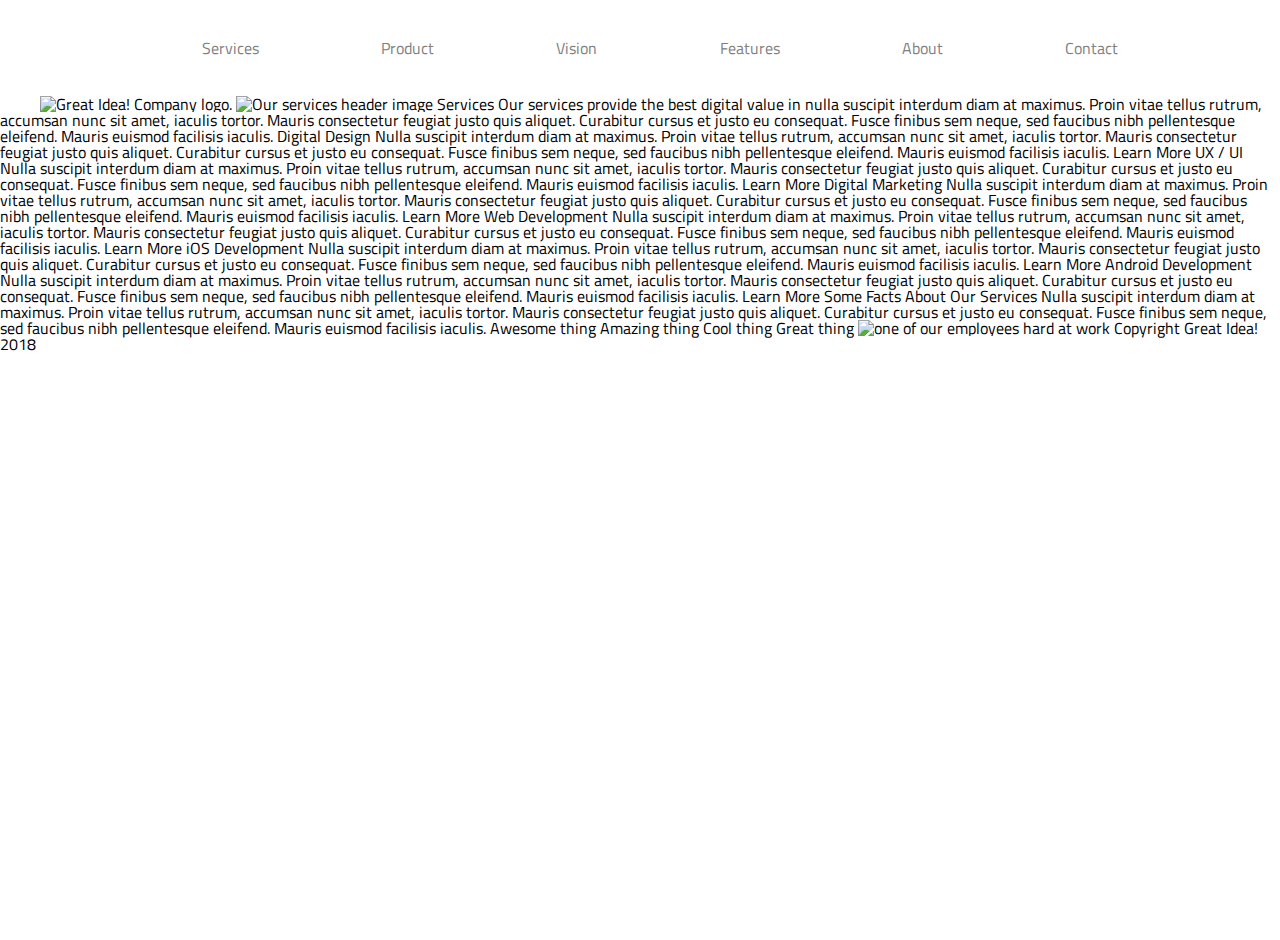
==== great-idea/services.html @ a6a64a1a "completed part 1" ====
<!-- copy and paste your index.html page structure in here, markup the content provided after that -->

<!doctype html>

<html lang="en">
<head>
  <meta charset="utf-8">

  <title>Great Idea!</title>

  <link href="https://fonts.googleapis.com/css?family=Bangers|Titillium+Web" rel="stylesheet">
  <link rel="stylesheet" href="css/index.css">

  <!--[if lt IE 9]>
    <script src="https://cdnjs.cloudflare.com/ajax/libs/html5shiv/3.7.3/html5shiv.js"></script>
  <![endif]-->
</head>

  <body>
<nav class="navigation">
       <a href="" class="navigationItems"> Services</a>
       <a href="" class="navigationItems"> Product</a>
       <a href="" class="navigationItems">Vision</a>
       <a href="" class="navigationItems">Features</a>
       <a href="" class="navigationItems">About</a>
       <a href="" class="navigationItems"> Contact</a>
        
</nav>

<img class="logo" src="img/logo.png" alt="Great Idea! Company logo.">


<img class="services-header-img" src="img/services-header.jpg" alt="Our services header image">

Services

Our services provide the best digital value in nulla suscipit interdum diam at maximus. Proin vitae tellus rutrum, accumsan nunc sit amet, iaculis tortor. Mauris consectetur feugiat justo quis aliquet. Curabitur cursus et justo eu consequat. Fusce finibus sem neque, sed faucibus nibh pellentesque eleifend. Mauris euismod facilisis iaculis.


Digital Design

Nulla suscipit interdum diam at maximus. Proin vitae tellus rutrum, accumsan nunc sit amet, iaculis tortor. Mauris consectetur feugiat justo quis aliquet. Curabitur cursus et justo eu consequat. Fusce finibus sem neque, sed faucibus nibh pellentesque
eleifend. Mauris euismod facilisis iaculis.

Learn More



UX / UI

Nulla suscipit interdum diam at maximus. Proin vitae tellus rutrum, accumsan nunc sit amet, iaculis tortor. Mauris consectetur feugiat justo quis aliquet. Curabitur cursus et justo eu consequat. Fusce finibus sem neque, sed faucibus nibh pellentesque
eleifend. Mauris euismod facilisis iaculis.

Learn More



Digital Marketing

Nulla suscipit interdum diam at maximus. Proin vitae tellus rutrum, accumsan nunc sit amet, iaculis tortor. Mauris consectetur feugiat justo quis aliquet. Curabitur cursus et justo eu consequat. Fusce finibus sem neque, sed faucibus nibh pellentesque
eleifend. Mauris euismod facilisis iaculis.

Learn More



Web Development

Nulla suscipit interdum diam at maximus. Proin vitae tellus rutrum, accumsan nunc sit amet, iaculis tortor. Mauris consectetur feugiat justo quis aliquet. Curabitur cursus et justo eu consequat. Fusce finibus sem neque, sed faucibus nibh pellentesque
eleifend. Mauris euismod facilisis iaculis.

Learn More



iOS Development

Nulla suscipit interdum diam at maximus. Proin vitae tellus rutrum, accumsan nunc sit amet, iaculis tortor. Mauris consectetur feugiat justo quis aliquet. Curabitur cursus et justo eu consequat. Fusce finibus sem neque, sed faucibus nibh pellentesque
eleifend. Mauris euismod facilisis iaculis.

Learn More



Android Development

Nulla suscipit interdum diam at maximus. Proin vitae tellus rutrum, accumsan nunc sit amet, iaculis tortor. Mauris consectetur feugiat justo quis aliquet. Curabitur cursus et justo eu consequat. Fusce finibus sem neque, sed faucibus nibh pellentesque
eleifend. Mauris euismod facilisis iaculis.

Learn More


Some Facts About Our Services

Nulla suscipit interdum diam at maximus. Proin vitae tellus rutrum, accumsan nunc sit amet, iaculis tortor. Mauris consectetur feugiat justo quis aliquet. Curabitur cursus et justo eu consequat. Fusce finibus sem neque, sed faucibus nibh pellentesque
eleifend. Mauris euismod facilisis iaculis.


Awesome thing
Amazing thing
Cool thing
Great thing

<img class="services-info-img" src="img/services-info.png" alt="one of our employees hard at work">

Copyright Great Idea! 2018

   
</body>
</html>
---- great-idea/css/index.css ----
/* http://meyerweb.com/eric/tools/css/reset/ 
   v2.0 | 20110126
   License: none (public domain)
*/

html, body, div, span, applet, object, iframe,
h1, h2, h3, h4, h5, h6, p, blockquote, pre,
a, abbr, acronym, address, big, cite, code,
del, dfn, em, img, ins, kbd, q, s, samp,
small, strike, strong, sub, sup, tt, var,
b, u, i, center,
dl, dt, dd, ol, ul, li,
fieldset, form, label, legend,
table, caption, tbody, tfoot, thead, tr, th, td,
article, aside, canvas, details, embed, 
figure, figcaption, footer, header, hgroup, 
menu, nav, output, ruby, section, summary,
time, mark, audio, video {
	margin: 0;
	padding: 0;
	border: 0;
	font-size: 100%;
	font: inherit;
	vertical-align: baseline;
}
/* HTML5 display-role reset for older browsers */
article, aside, details, figcaption, figure, 
footer, header, hgroup, menu, nav, section {
	display: block;
}
body {
	line-height: 1;
}
ol, ul {
	list-style: none;
}
blockquote, q {
	quotes: none;
}
blockquote:before, blockquote:after,
q:before, q:after {
	content: '';
	content: none;
}
table {
	border-collapse: collapse;
	border-spacing: 0;
}

/* Set every element's box-sizing to border-box */
* {
    box-sizing: border-box;
}

html, body {
    height: 100%;
    font-family: 'Titillium Web', sans-serif;
}

h1, h2, h3, h4, h5 {
    font-family: 'Bangers', cursive;
    letter-spacing: 1px;
    margin-bottom: 15px;
}

/* Copy and paste your work from yesterday here and start to refactor into flexbox */
.navigation {
	color: grey;
	display: flex;
	flex-direction: row;
	padding: 0px;
	text-decoration: none;
	margin: 40px 40px 40px 80px;
	justify-content: space-evenly;
}
.navigationItems {
	color: grey;
	padding: 0px;
	text-decoration: none;
	margin-left: 0px;
}
.logo {
	margin-left: 40px;
    margin-bottom: -14px;
}
.head {
	position: relative;
    display: flex;
    padding: 30px;
    margin-left: 40px;
    margin-top: 40px;
    margin-bottom: 40px;
    font-size: 86px;
    margin-right: 40px;
}
.image {
	margin-bottom: 0px;
    margin-top: 0px;
}
.textpic {
	display: flex;
	flex-direction: row;
	margin-top:	20px;
	margin-left: 120px;
}
hr {
	text-align: center;
}
.getit {
	padding: 10px;
	font-size: 24px;
	font-family: serif;
	margin: 0px 0px 0px 220px;
	padding-left: 25px;
    padding-right: 25px;
    border-width: 5px;
	border: solid dimgray;
}
.topdata {
	font-size: 21px;
	display: flex;
	margin: 40px 80px 40px 200px;
	text-align:left;
}
.para3 {
	margin: 100px 210px 100px 200px;
}
.bottomdata {
	display: flex;
	flex-direction: row;
	font-size: 21px;
	position: relative;
	margin: 80px 80px 80px 200px;
}
.address {
	font-size: 18px;
	margin: 20px 0px 40px 220px;
}
footer {
	text-align: center;
}
.para4 {
	padding: 20px;
	width: 290px;
	height: 100px;
}
.para5 {
	padding: 20px;
	width: 290px;
	height: 100px;
}
.para6 {
	padding: 20px;
	width: 290px;
	height: 100px;
}
.para1 {
	padding: 20px;
	width: 450px;
	height: 100px;
}
.para2 {
	padding: 20px;
	width: 450px;
	height: 100px;
}
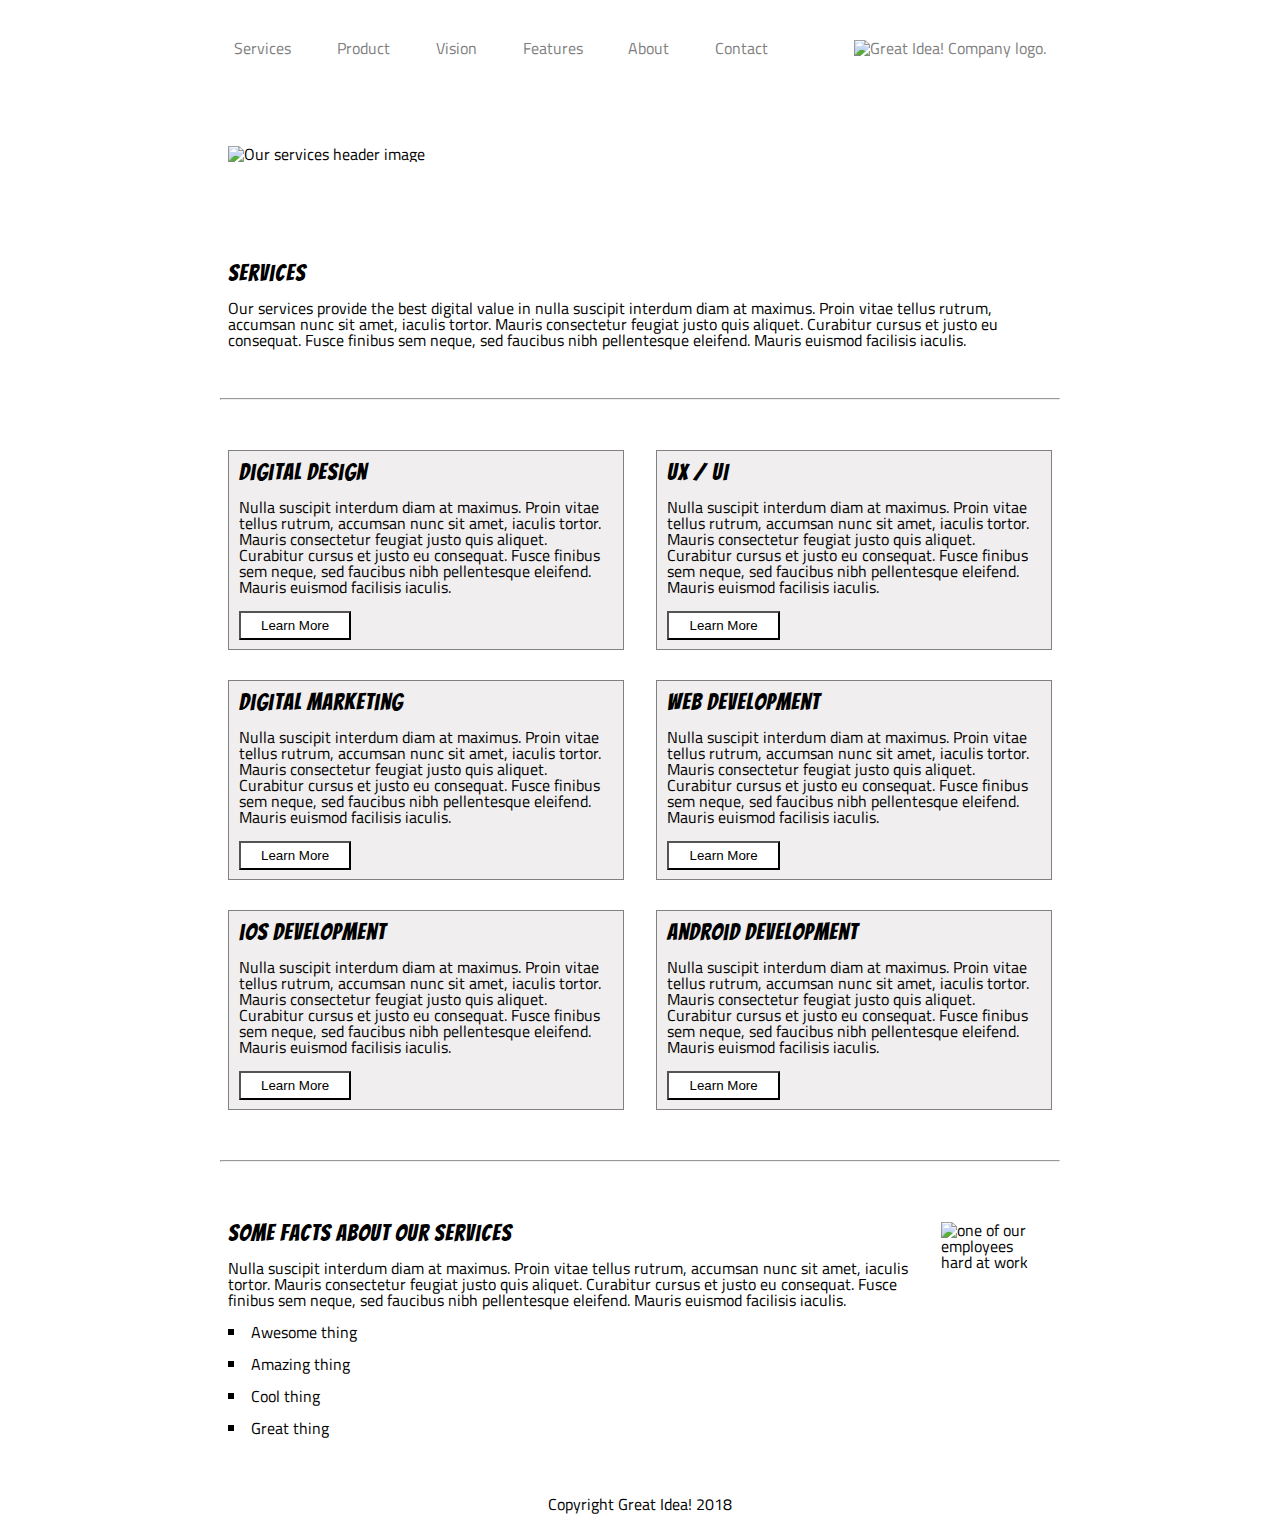
==== commit 0acd2175: "completed day 3 work" ====
--- a/great-idea/services.html
+++ b/great-idea/services.html
@@ -6,7 +6,7 @@
 <head>
   <meta charset="utf-8">
 
-  <title>Great Idea!</title>
+  <title>Great Idea! - Services</title>
 
   <link href="https://fonts.googleapis.com/css?family=Bangers|Titillium+Web" rel="stylesheet">
   <link rel="stylesheet" href="css/index.css">
@@ -16,7 +16,7 @@
   <![endif]-->
 </head>
 
-  <body>
+  <body class="fullBody">
 <nav class="navigation">
        <a href="" class="navigationItems"> Services</a>
        <a href="" class="navigationItems"> Product</a>
@@ -24,87 +24,101 @@
        <a href="" class="navigationItems">Features</a>
        <a href="" class="navigationItems">About</a>
        <a href="" class="navigationItems"> Contact</a>
-        
+       <img class="logo" src="img/logo.png" alt="Great Idea! Company logo.">       
 </nav>
-
-<img class="logo" src="img/logo.png" alt="Great Idea! Company logo.">
+<img class="services-header-img" src="img/services-header.jpg" alt="Our services header image">
+<div class="heading">
 
 
-<img class="services-header-img" src="img/services-header.jpg" alt="Our services header image">
+    <h1 class="bigFont">Services</h1>
+    <p>Our services provide the best digital value in nulla suscipit interdum diam at maximus. Proin vitae tellus rutrum, accumsan nunc sit amet, iaculis tortor. Mauris consectetur feugiat justo quis aliquet. Curabitur cursus et justo eu consequat. Fusce finibus sem neque, sed faucibus nibh pellentesque eleifend. Mauris euismod facilisis iaculis.</p>
+</div>
+<hr class="lineHr">
 
-Services
+<div class="mainData">
 
-Our services provide the best digital value in nulla suscipit interdum diam at maximus. Proin vitae tellus rutrum, accumsan nunc sit amet, iaculis tortor. Mauris consectetur feugiat justo quis aliquet. Curabitur cursus et justo eu consequat. Fusce finibus sem neque, sed faucibus nibh pellentesque eleifend. Mauris euismod facilisis iaculis.
+    <section class="paras1">
 
+        <h1 class="bigFont">Digital Design</h1>
 
-Digital Design
+        <p>Nulla suscipit interdum diam at maximus. Proin vitae tellus rutrum, accumsan nunc sit amet, iaculis tortor. Mauris consectetur feugiat justo quis aliquet. Curabitur cursus et justo eu consequat. Fusce finibus sem neque, sed faucibus nibh pellentesque
+eleifend. Mauris euismod facilisis iaculis.</p>
+        <br>
+        <button class="button"> Learn More </button>
+    </section>
 
-Nulla suscipit interdum diam at maximus. Proin vitae tellus rutrum, accumsan nunc sit amet, iaculis tortor. Mauris consectetur feugiat justo quis aliquet. Curabitur cursus et justo eu consequat. Fusce finibus sem neque, sed faucibus nibh pellentesque
-eleifend. Mauris euismod facilisis iaculis.
+    <section class="paras2">
+        
+        <h1 class="bigFont">UX / UI</h1>
 
-Learn More
+        <p>Nulla suscipit interdum diam at maximus. Proin vitae tellus rutrum, accumsan nunc sit amet, iaculis tortor. Mauris consectetur feugiat justo quis aliquet. Curabitur cursus et justo eu consequat. Fusce finibus sem neque, sed faucibus nibh pellentesque
+eleifend. Mauris euismod facilisis iaculis.</p>
+        <br>
+        <button class="button">Learn More</button>
+    </section>
 
+    <section class="paras3">
 
+        <h1 class="bigFont">Digital Marketing</h1>
 
-UX / UI
+        <p>Nulla suscipit interdum diam at maximus. Proin vitae tellus rutrum, accumsan nunc sit amet, iaculis tortor. Mauris consectetur feugiat justo quis aliquet. Curabitur cursus et justo eu consequat. Fusce finibus sem neque, sed faucibus nibh pellentesque
+eleifend. Mauris euismod facilisis iaculis.</p>
+        <br>
+        <button class="button">Learn More</button>
+    </section>
 
-Nulla suscipit interdum diam at maximus. Proin vitae tellus rutrum, accumsan nunc sit amet, iaculis tortor. Mauris consectetur feugiat justo quis aliquet. Curabitur cursus et justo eu consequat. Fusce finibus sem neque, sed faucibus nibh pellentesque
-eleifend. Mauris euismod facilisis iaculis.
+    <section class="paras4">
 
-Learn More
+        <h1 class="bigFont">Web Development</h1>
 
+        <p>Nulla suscipit interdum diam at maximus. Proin vitae tellus rutrum, accumsan nunc sit amet, iaculis tortor. Mauris consectetur feugiat justo quis aliquet. Curabitur cursus et justo eu consequat. Fusce finibus sem neque, sed faucibus nibh pellentesque
+    eleifend. Mauris euismod facilisis iaculis.</p>
+        <br>
+       <button class="button">Learn More</button> 
+    </section>
 
+    <section class="paras5">
 
-Digital Marketing
+        <h1 class="bigFont">iOS Development</h1>
 
-Nulla suscipit interdum diam at maximus. Proin vitae tellus rutrum, accumsan nunc sit amet, iaculis tortor. Mauris consectetur feugiat justo quis aliquet. Curabitur cursus et justo eu consequat. Fusce finibus sem neque, sed faucibus nibh pellentesque
-eleifend. Mauris euismod facilisis iaculis.
+        <p>Nulla suscipit interdum diam at maximus. Proin vitae tellus rutrum, accumsan nunc sit amet, iaculis tortor. Mauris consectetur feugiat justo quis aliquet. Curabitur cursus et justo eu consequat. Fusce finibus sem neque, sed faucibus nibh pellentesque
+eleifend. Mauris euismod facilisis iaculis.</p>
+        <br>
+        <button class="button">Learn More</button>
+    </section>
 
-Learn More
+    <section class="paras6">
 
+        <h1 class="bigFont">Android Development</h1>
 
+        <p>Nulla suscipit interdum diam at maximus. Proin vitae tellus rutrum, accumsan nunc sit amet, iaculis tortor. Mauris consectetur feugiat justo quis aliquet. Curabitur cursus et justo eu consequat. Fusce finibus sem neque, sed faucibus nibh pellentesque
+eleifend. Mauris euismod facilisis iaculis.</p>
+        <br>
+        <button class="button">Learn More</button>
+    </section>
 
-Web Development
+</div>
+<hr class="lineHr">
+<div class="lastData">
+    <section class="lastInfo">
+        <h1 class="bigFont">Some Facts About Our Services</h1>
 
-Nulla suscipit interdum diam at maximus. Proin vitae tellus rutrum, accumsan nunc sit amet, iaculis tortor. Mauris consectetur feugiat justo quis aliquet. Curabitur cursus et justo eu consequat. Fusce finibus sem neque, sed faucibus nibh pellentesque
-eleifend. Mauris euismod facilisis iaculis.
-
-Learn More
-
-
-
-iOS Development
-
-Nulla suscipit interdum diam at maximus. Proin vitae tellus rutrum, accumsan nunc sit amet, iaculis tortor. Mauris consectetur feugiat justo quis aliquet. Curabitur cursus et justo eu consequat. Fusce finibus sem neque, sed faucibus nibh pellentesque
-eleifend. Mauris euismod facilisis iaculis.
-
-Learn More
-
-
-
-Android Development
-
-Nulla suscipit interdum diam at maximus. Proin vitae tellus rutrum, accumsan nunc sit amet, iaculis tortor. Mauris consectetur feugiat justo quis aliquet. Curabitur cursus et justo eu consequat. Fusce finibus sem neque, sed faucibus nibh pellentesque
-eleifend. Mauris euismod facilisis iaculis.
-
-Learn More
-
-
-Some Facts About Our Services
-
-Nulla suscipit interdum diam at maximus. Proin vitae tellus rutrum, accumsan nunc sit amet, iaculis tortor. Mauris consectetur feugiat justo quis aliquet. Curabitur cursus et justo eu consequat. Fusce finibus sem neque, sed faucibus nibh pellentesque
-eleifend. Mauris euismod facilisis iaculis.
-
-
-Awesome thing
-Amazing thing
-Cool thing
-Great thing
-
-<img class="services-info-img" src="img/services-info.png" alt="one of our employees hard at work">
-
+        <p>Nulla suscipit interdum diam at maximus. Proin vitae tellus rutrum, accumsan nunc sit amet, iaculis tortor. Mauris consectetur feugiat justo quis aliquet. Curabitur cursus et justo eu consequat. Fusce finibus sem neque, sed faucibus nibh pellentesque
+    eleifend. Mauris euismod facilisis iaculis.</p> <br>
+        <p>
+            <ul>
+                <li>  Awesome thing</li> <br>
+                <li>  Amazing thing</li> <br>
+                <li>  Cool thing</li> <br>
+                <li>  Great thing</li> 
+            </ul>
+        </p>
+    </section>
+    <img class="services-info-img" src="img/services-info.png" alt="one of our employees hard at work">
+</div>
+<footer>
 Copyright Great Idea! 2018
-
+</footer>
    
 </body>
 </html>--- a/great-idea/css/index.css
+++ b/great-idea/css/index.css
@@ -53,7 +53,7 @@
 }
 
 html, body {
-    height: 100%;
+	height: 100%;
     font-family: 'Titillium Web', sans-serif;
 }
 
@@ -70,7 +70,7 @@
 	flex-direction: row;
 	padding: 0px;
 	text-decoration: none;
-	margin: 40px 40px 40px 80px;
+	margin: 40px 60px 40px 60px;
 	justify-content: space-evenly;
 }
 .navigationItems {
@@ -163,4 +163,94 @@
 	padding: 20px;
 	width: 450px;
 	height: 100px;
+}
+.mainData {
+	margin: 50px 100px 50px 100px;
+	display: flex;
+	flex-direction: row;
+	flex-wrap: wrap;
+	justify-content: space-between;
+	align-content: space-around;
+}
+.fullBody {
+	margin: 0 10% 0 10%;
+	align-content: center;
+}
+.paras1 {
+	margin: 0 0 15px 0;
+	background-color: rgba(230, 228, 228, 0.61);
+	padding: 10px;
+	width: 48%;
+	height: 200px;
+	border: 1px solid gray;
+}
+.paras2 {
+	margin: 0 0 15px 0;
+	background-color: rgba(230, 228, 228, 0.61);
+	padding: 10px;
+	width: 48%;
+	height: 200px;
+	border: 1px solid gray;
+}
+.paras3 {
+	margin: 15px 0 15px 0;
+	background-color: rgba(230, 228, 228, 0.61);
+	padding: 10px;
+	width: 48%;
+	height: 200px;
+	border: 1px solid gray;;
+}
+.paras4 {
+	margin: 15px 0 15px 0;
+	background-color: rgba(230, 228, 228, 0.61);
+	padding: 10px;
+	width: 48%;
+	height: 200px;
+	border: 1px solid gray;
+}
+.paras5 {
+	margin: 15px 0 0 0;
+	background-color: rgba(230, 228, 228, 0.61);
+	padding: 10px;
+	width: 48%;
+	height: 200px;
+	border: 1px solid gray;
+}
+.paras6 {
+	margin: 15px 0 0 0;
+	background-color: rgba(230, 228, 228, 0.61);
+	padding: 10px;
+	width: 48%;
+	height: 200px;
+	border: 1px solid gray;
+}
+.heading {
+	margin: 50px 100px 50px 100px;
+	display: flex;
+	flex-wrap: wrap;
+}
+.services-header-img {
+	margin: 50px 100px 50px 100px;
+}
+.lastData {
+	margin: 50px 100px 50px 100px;
+}
+.lineHr {
+	width: 82%;
+}
+.button {
+	padding: 5px 20px 5px 20px;
+	background-color: white;
+}
+.lastData {
+	padding: 10px 20px 10px 0px;
+	display: flex;
+	flex-direction: row;
+}
+.bigFont {
+	font-size: 23px;
+}
+ul {
+	list-style-type: square;
+	list-style-position: inside;
 }